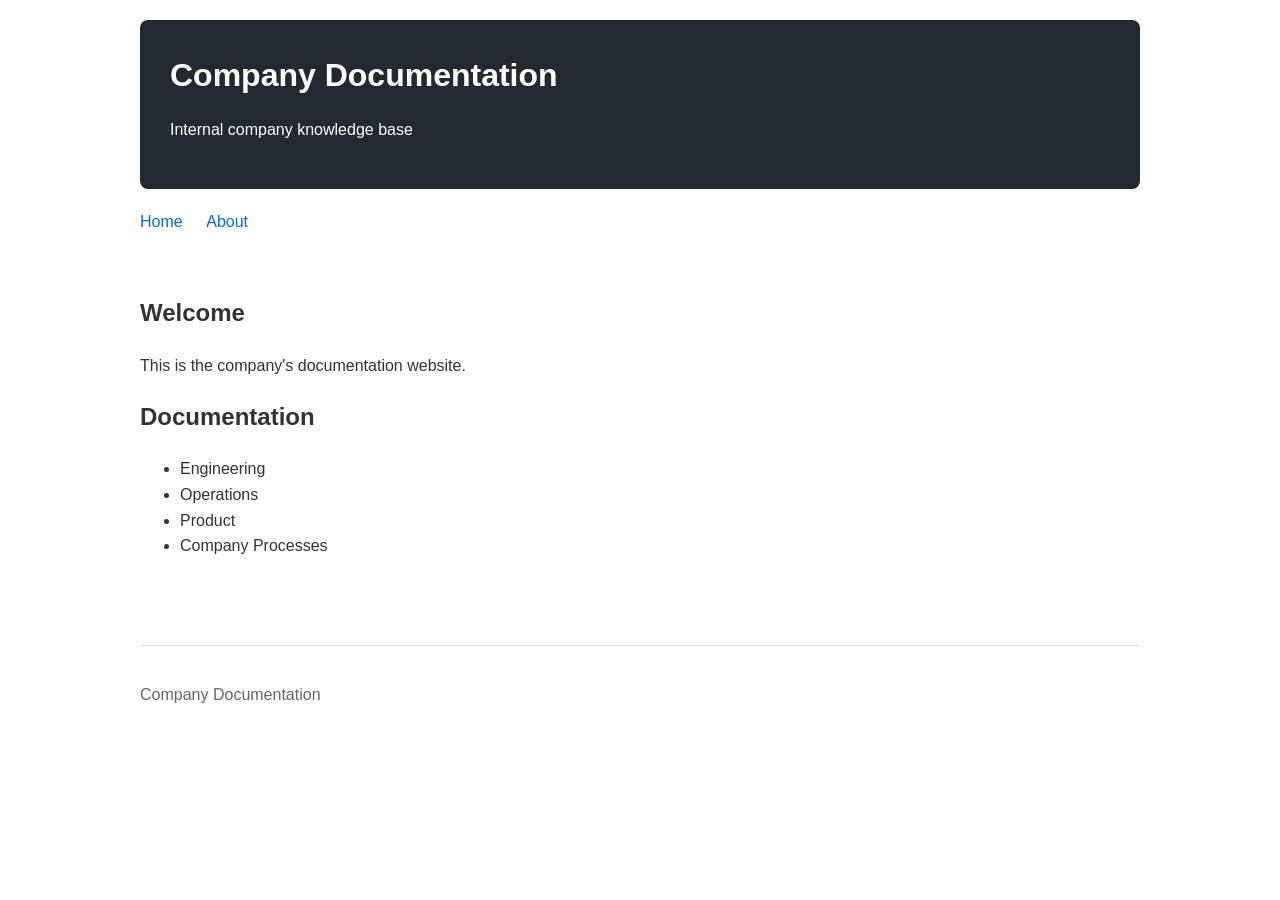
==== index.html @ e7fe9130 "Add initial documentation website" ====
<!DOCTYPE html>
<html lang="en">
<head>
    <meta charset="UTF-8">
    <meta name="viewport" content="width=device-width, initial-scale=1.0">
    <title>Company Documentation</title>
    <link rel="stylesheet" href="styles.css">
</head>

<body>

<header>
    <h1>Company Documentation</h1>
    <p>Internal company knowledge base</p>
</header>

<nav>
    <a href="index.html">Home</a>
    <a href="about.html">About</a>
</nav>

<main>

    <h2>Welcome</h2>

    <p>
        This is the company's documentation website.
    </p>

    <h2>Documentation</h2>

    <ul>
        <li>Engineering</li>
        <li>Operations</li>
        <li>Product</li>
        <li>Company Processes</li>
    </ul>

</main>

<footer>
    <p>Company Documentation</p>
</footer>

</body>
</html>
---- styles.css ----
body {
    font-family: Arial, sans-serif;
    line-height: 1.6;
    max-width: 1000px;
    margin: 0 auto;
    padding: 20px;
    color: #333;
}

header {
    background: #24292f;
    color: white;
    padding: 30px;
    border-radius: 8px;
}

header h1 {
    margin: 0;
}

nav {
    margin: 20px 0;
}

nav a {
    margin-right: 20px;
    color: #0969da;
    text-decoration: none;
}

nav a:hover {
    text-decoration: underline;
}

main {
    padding: 20px 0;
}

footer {
    margin-top: 50px;
    padding-top: 20px;
    border-top: 1px solid #ddd;
    color: #666;
}
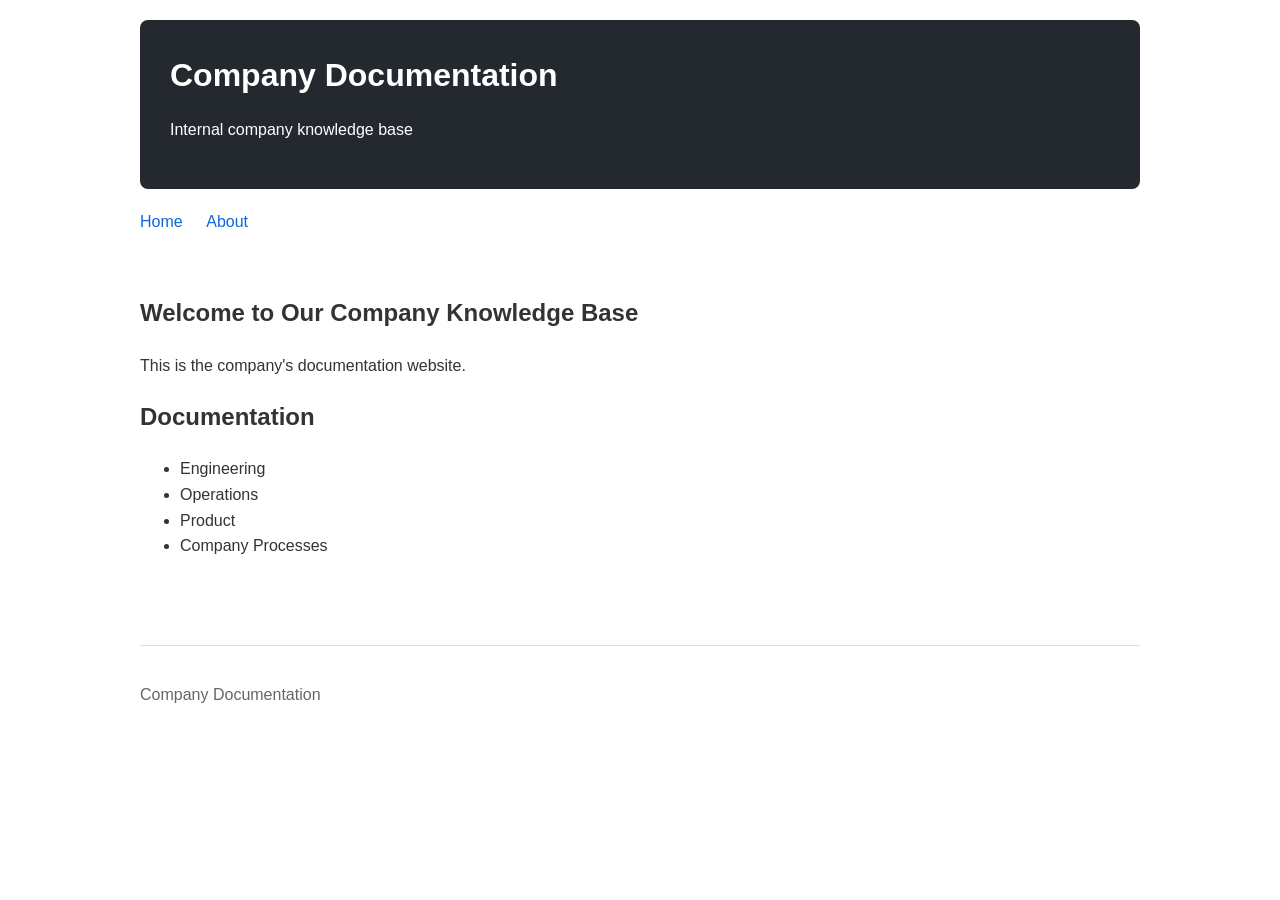
==== commit 157e8f23: "Update documentation welcome page" ====
--- a/index.html
+++ b/index.html
@@ -21,7 +21,7 @@
 
 <main>
 
-    <h2>Welcome</h2>
+    <h2>Welcome to Our Company Knowledge Base</h2>
 
     <p>
         This is the company's documentation website.
